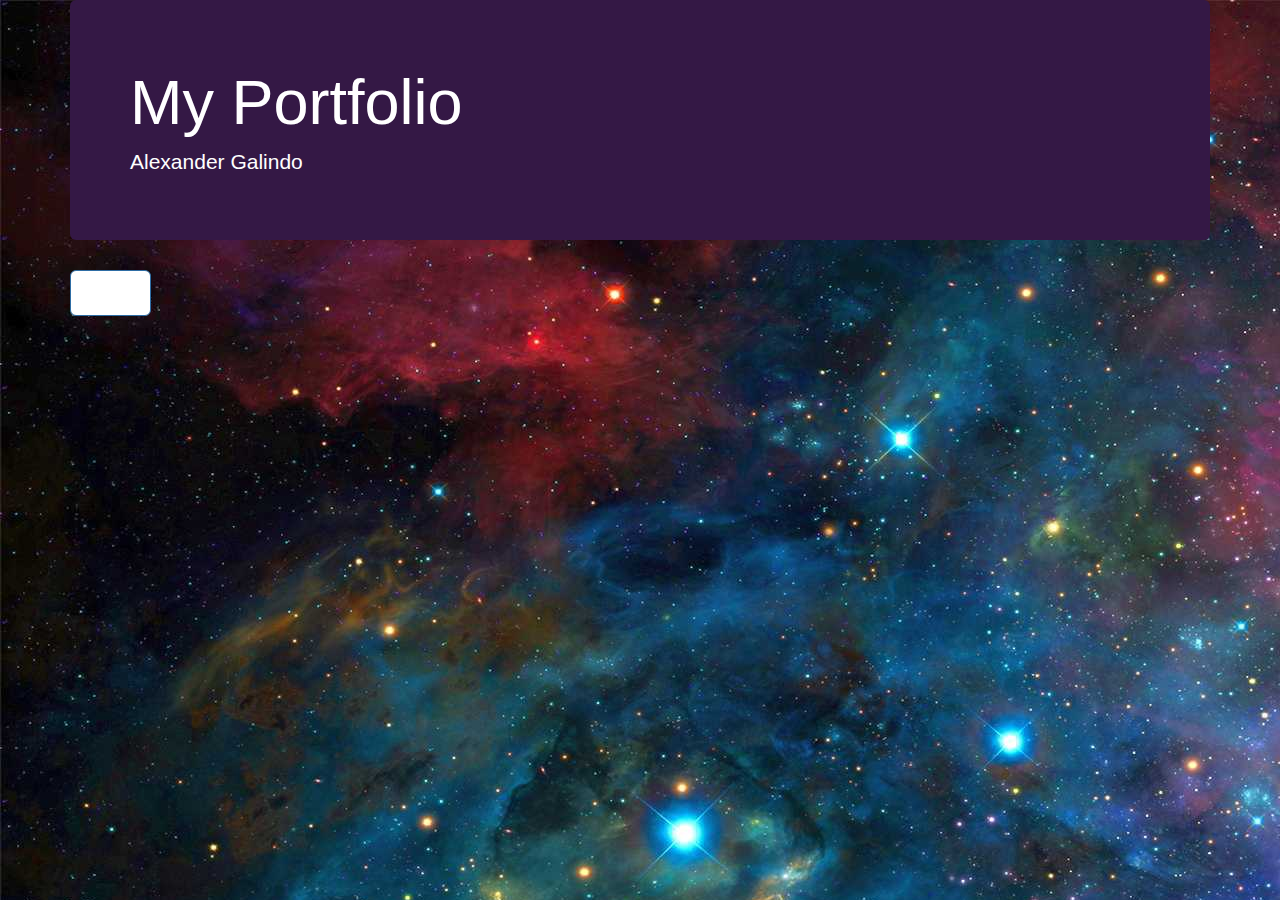
==== index.html @ 7c133672 "Update index.html" ====
<!DOCTYPE HTML>
<html>
<head>
  <title>My Portfolio</title>
   <link rel="stylesheet" type="text/css" href="style.css">
  <meta charset="utf-8">
<meta name="viewport" content="width=device-width, initial-scale=1">
<link rel="stylesheet" href="https://maxcdn.bootstrapcdn.com/bootstrap/3.4.0/css/bootstrap.min.css">
<script src="https://ajax.googleapis.com/ajax/libs/jquery/3.4.1/jquery.min.js"></script>
<script src="https://maxcdn.bootstrapcdn.com/bootstrap/3.4.0/js/bootstrap.min.js"></script>
</head>
  <body background="galaxy.jpg">
    <div class="container">
  <div class="jumbotron" style="background-color:#341845; color:white;">
  <h1 class="display-4">My Portfolio</h1>
  <p class="lead">Alexander Galindo</p>
</div>
      <p class="lead">
    <a class="btn btn-primary btn-lg" href="unit1.html" role="button" style="background-color:white; color:white;">Unit 1</a>
  </p>
  </div>      
  </body>
</html>
---- style.css ----
body {
  margin: 0;
  font-size: 28px;
  font-family: Arial, Helvetica, sans-serif;
  color: black;
}

.header {
  padding: 30px;
  text-align: left;
}

.vertical-menu {
  width: 200px;
  height: 150px;
  overflow-y: auto;
  background-color:#dbeaff;
}

.vertical-menu a {
  background-color:#bbd5fc ;
  color: White;
  display: block;
  padding: 12px;
  text-decoration: none;
}

.vertical-menu a:hover {
  background-color: #bbd5fc;
}

.vertical-menu a.active {
  background-color:#bbd5fc ;
  color: white;
}

.box{
  border: 1px solid green ;
}

.button {
  display: inline-block;
  padding: 15px 25px;
  font-size: 24px;
  cursor: pointer;
  text-align: center;
  text-decoration: none;
  outline: none;
  color: #fff;
  background-color: #4CAF50;
  border: none;
  border-radius: 15px;
  box-shadow: 0 9px #999;
}

.button:hover {background-color: #dbeaff"}

.button:active {
  background-color: #3e8e41;
  box-shadow: 0 5px #666;
  transform: translateY(4px);
}

.box{
  width: 320px;
  padding: 10px;
  border: 5px solid gray;
  margin: 0;
}
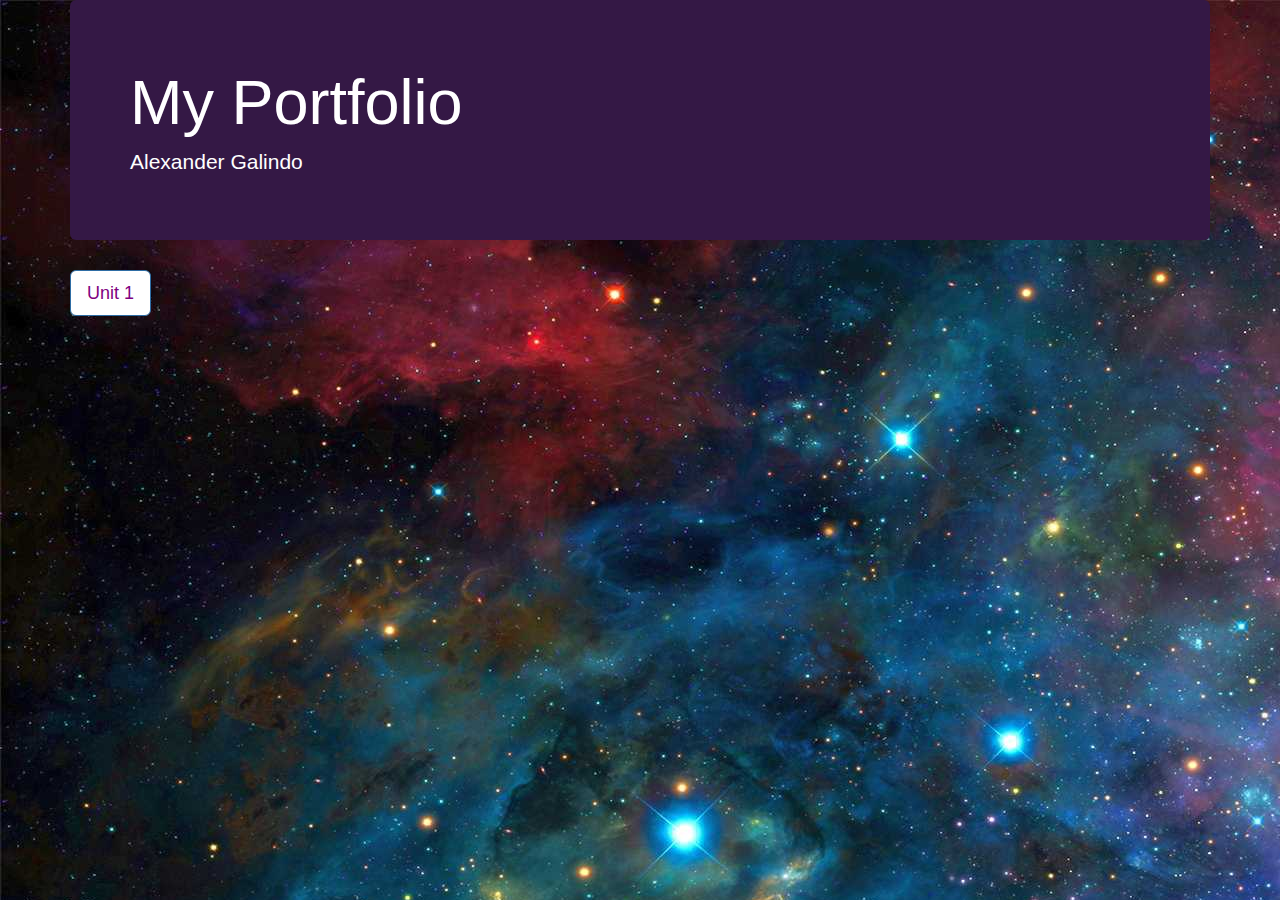
==== commit 7e5352b5: "Update index.html" ====
--- a/index.html
+++ b/index.html
@@ -16,7 +16,7 @@
   <p class="lead">Alexander Galindo</p>
 </div>
       <p class="lead">
-    <a class="btn btn-primary btn-lg" href="unit1.html" role="button" style="background-color:white; color:white;">Unit 1</a>
+    <a class="btn btn-primary btn-lg" href="unit1.html" role="button" style="background-color:white; color:Purple;">Unit 1</a>
   </p>
   </div>      
   </body>
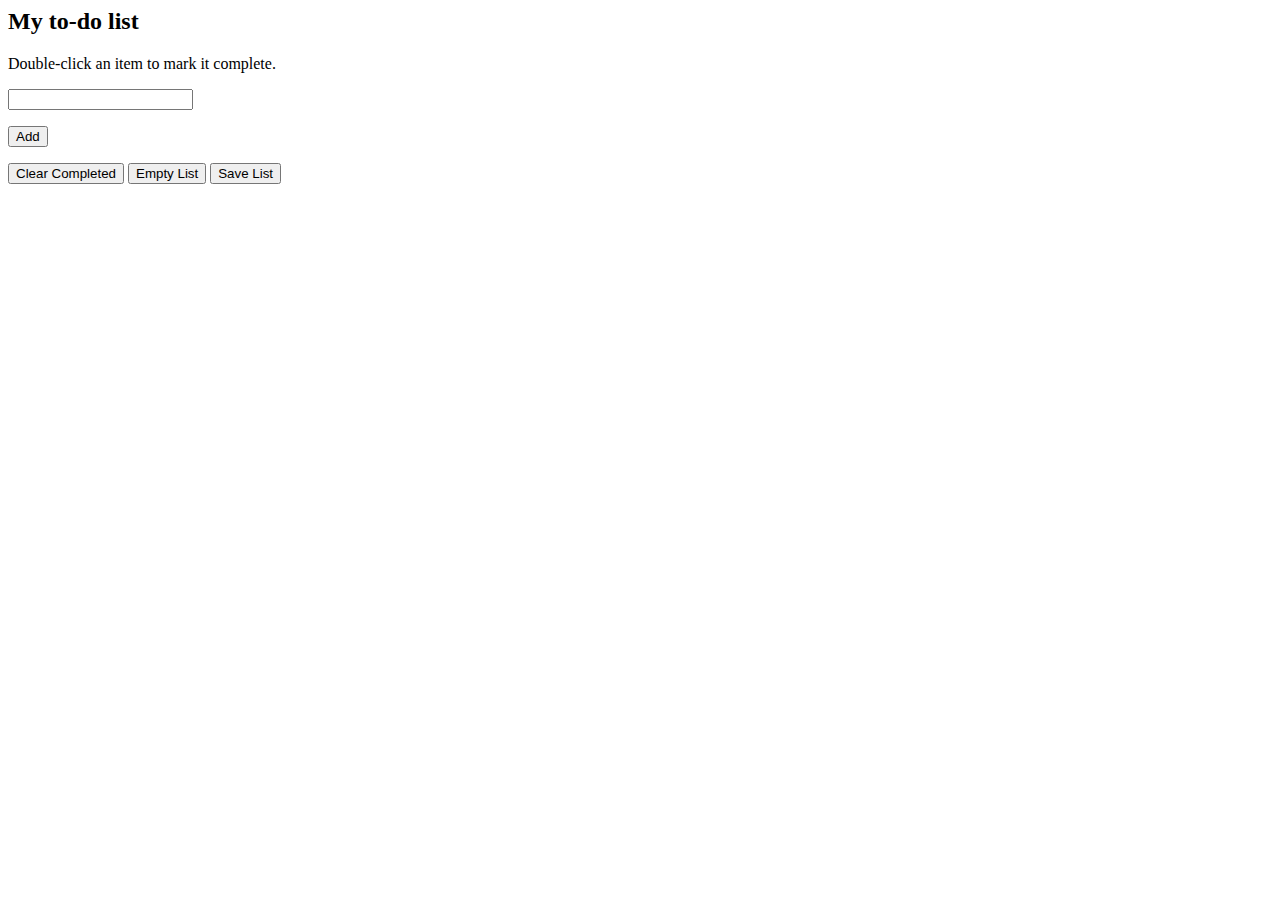
==== commit fa626e74: "Add files via upload" ====
--- a/index.html
+++ b/index.html
@@ -1,23 +1,30 @@
-<!DOCTYPE HTML>
 <html>
+
 <head>
-  <title>My Portfolio</title>
-   <link rel="stylesheet" type="text/css" href="style.css">
-  <meta charset="utf-8">
-<meta name="viewport" content="width=device-width, initial-scale=1">
-<link rel="stylesheet" href="https://maxcdn.bootstrapcdn.com/bootstrap/3.4.0/css/bootstrap.min.css">
-<script src="https://ajax.googleapis.com/ajax/libs/jquery/3.4.1/jquery.min.js"></script>
-<script src="https://maxcdn.bootstrapcdn.com/bootstrap/3.4.0/js/bootstrap.min.js"></script>
+    <title>JavaScript to do list</title>
+    <link rel="stylesheet" href="css/style.css">
 </head>
-  <body background="galaxy.jpg">
-    <div class="container">
-  <div class="jumbotron" style="background-color:#341845; color:white;">
-  <h1 class="display-4">My Portfolio</h1>
-  <p class="lead">Alexander Galindo</p>
-</div>
-      <p class="lead">
-    <a class="btn btn-primary btn-lg" href="unit1.html" role="button" style="background-color:white; color:Purple;">Unit 1</a>
-  </p>
-  </div>      
-  </body>
+
+<body>
+
+    <div class="todo-wrapper">
+        <h2>My to-do list</h2>
+        <p>Double-click an item to mark it complete.</p>
+        <form name="todo-adder">
+            <input type="text" id="todo-entry-box" />
+        </form>
+        <button id="add-button" class="pretty-button">Add</button>
+        <br />
+        <ol id="todo-list">
+        </ol>
+        <div id="control-wrapper">
+            <button id="clear-completed-button" class="pretty-button">Clear Completed</button>
+            <button id="empty-button" class="pretty-button">Empty List</button>
+            <button id="save-button" class="pretty-button">Save List</button>
+        </div>
+    </div>
+
+    <script src="script.js"></script>
+</body>
+
 </html>
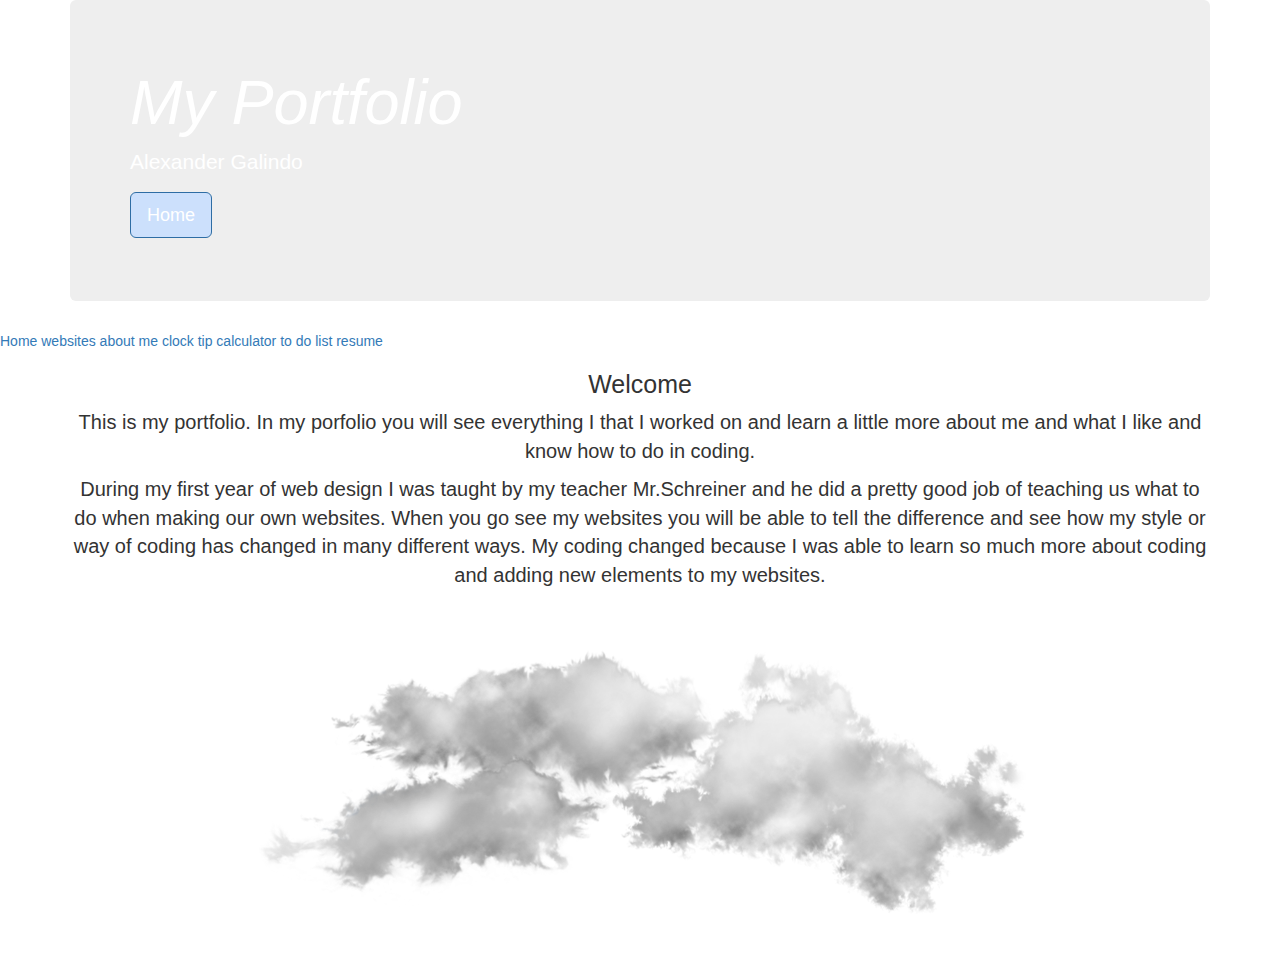
==== commit 67b3a609: "Rename unit1.html to index.html" ====
--- a/index.html
+++ b/index.html
@@ -1,30 +1,45 @@
-<html>
-
-<head>
-    <title>JavaScript to do list</title>
-    <link rel="stylesheet" href="css/style.css">
-</head>
-
-<body>
-
-    <div class="todo-wrapper">
-        <h2>My to-do list</h2>
-        <p>Double-click an item to mark it complete.</p>
-        <form name="todo-adder">
-            <input type="text" id="todo-entry-box" />
-        </form>
-        <button id="add-button" class="pretty-button">Add</button>
-        <br />
-        <ol id="todo-list">
-        </ol>
-        <div id="control-wrapper">
-            <button id="clear-completed-button" class="pretty-button">Clear Completed</button>
-            <button id="empty-button" class="pretty-button">Empty List</button>
-            <button id="save-button" class="pretty-button">Save List</button>
-        </div>
-    </div>
-
-    <script src="script.js"></script>
-</body>
-
-</html>
+<!DOCTYPE html>
+<html>
+<head>
+  <title>My Portfolio</title>
+   <link rel="stylesheet" type="text/css" href="style.css">
+   <meta charset="utf-8">
+<meta name="viewport" content="width=device-width, initial-scale=1">
+<link rel="stylesheet" href="https://maxcdn.bootstrapcdn.com/bootstrap/3.4.0/css/bootstrap.min.css">
+<script src="https://ajax.googleapis.com/ajax/libs/jquery/3.4.1/jquery.min.js"></script>
+<script src="https://maxcdn.bootstrapcdn.com/bootstrap/3.4.0/js/bootstrap.min.js"></script>
+</head>
+<body>
+   <div class="container">
+  <div class="jumbotron" style="background-image: url(https://ak8.picdn.net/shutterstock/videos/1357738/thumb/1.jpg); background-size: 100%; color: white;">
+  <h1 class="display-4" style="font-style:italic;">My Portfolio</h1>
+  <p class="lead">Alexander Galindo</p>
+  <p class="lead">
+    <a class="btn btn-primary btn-lg" href="index.html" role="button" style="background-color:#cce0fc;">Home</a>
+  </p>
+</div>
+  </div>
+  
+<div class="vertical-menu">
+  <a href="unit1.html">Home</a>
+  <a href="websites.html">websites</a>
+  <a href="aboutme.html">about me</a>
+  <a href="clockk.html">clock</a>
+  <a href="tipcalculator.html">tip calculator</a>
+  <a href="todo.html">to do list</a>
+  <a href="https://121agalindocardozo.github.io/portfolio2/">resume</a>
+</div>
+   <div class="container">
+<h3><center style="font-size: 25px;">Welcome</center></h3>
+<center><p style="font-size: 20px;"> This is my portfolio. In my porfolio you will see everything I that I worked on
+  and learn a little more about me and what I like and know how to do in coding.</p></center>
+  <center><p style="font-size: 20px;">During my first year of web design I was taught by my teacher Mr.Schreiner and he did a pretty good job of teaching us what 
+  to do when making our own websites. When you go see my websites you will be able to tell the difference and see how my style or way
+  of coding has changed in many different ways. My coding changed because I was able to learn so much more about coding and 
+  adding new elements to my websites.</p></center>
+  </div>
+<center><img src="graycloud.png" style=" align: left; width: 800px;"></a></center>
+ 
+    
+</body>
+</html>
--- a/style.css
+++ b/style.css
@@ -0,0 +1,113 @@
+body {
+    background-color: #49B749;
+    font-family: "HelveticaNeue-Light", "Helvetica Neue Light", "Helvetica Neue", Helvetica, Arial, "Lucida Grande", sans-serif;
+}
+
+.todo-wrapper {
+    margin-top: 50px;
+    background-color: #fff;
+    border-radius: 15px;
+    margin-left: auto;
+    margin-right: auto;
+    padding: 30px;
+    font-weight: 300;
+}
+
+.todo-wrapper h2 {
+    margin: 0;
+}
+
+.todo-wrapper p {
+    font-style: italic;
+    color: #666;
+    margin: 5px 0;
+}
+
+.todo-wrapper ol {
+    margin: 20px 0;
+}
+
+.todo-wrapper ol li {
+    margin: 5px 0;
+    padding: 3px;
+    -webkit-user-select: none;
+    -moz-user-select: none;
+    -ms-user-select: none;
+    user-select: none;
+    -webkit-transition: all 0.5s ease-out;
+    transition: all 0.5s ease-out;
+}
+
+.todo-wrapper ol li:nth-child(even) {
+    background: #ddd;
+}
+
+.todo-wrapper .completed {
+    text-decoration: line-through;
+    color: #666;
+}
+
+.todo-wrapper .pretty-button {
+    margin: 10px 2px;
+    padding: 5px 20px;
+    border-radius: 15px;
+    background-color: #0093D5;
+    border: none;
+    color: #fff;
+    text-align: center;
+    display: inline-block;
+    font-size: small;
+}
+
+.todo-wrapper .pretty-button:hover {
+    cursor: pointer;
+    opacity: 0.75;
+}
+
+.todo-wrapper input {
+    padding: 3px 6px;
+}
+
+.todo-wrapper form {
+    display: inline-block;
+}
+
+#control-wrapper {
+    text-align: center;
+    display: flex;
+    flex-wrap: wrap;
+    justify-content: space-around;
+}
+
+.todo-wrapper #clear-button {
+    background-color: #49B749;
+}
+
+.todo-wrapper #empty-button {
+    background-color: #9B1C20;
+}
+
+.todo-wrapper #save-button {
+    background-color: #49B749;
+}
+
+@media only screen and (min-width: 1400px) {
+    .todo-wrapper {
+        width: 50%;
+    }
+
+    .todo-wrapper input {
+        width: 600px;
+    }
+
+}
+
+@media only screen and (max-width: 1399px) and (min-width: 750px) {
+    .todo-wrapper {
+        width: 75%;
+    }
+
+    .todo-wrapper input {
+        width: 400px;
+    }
+}
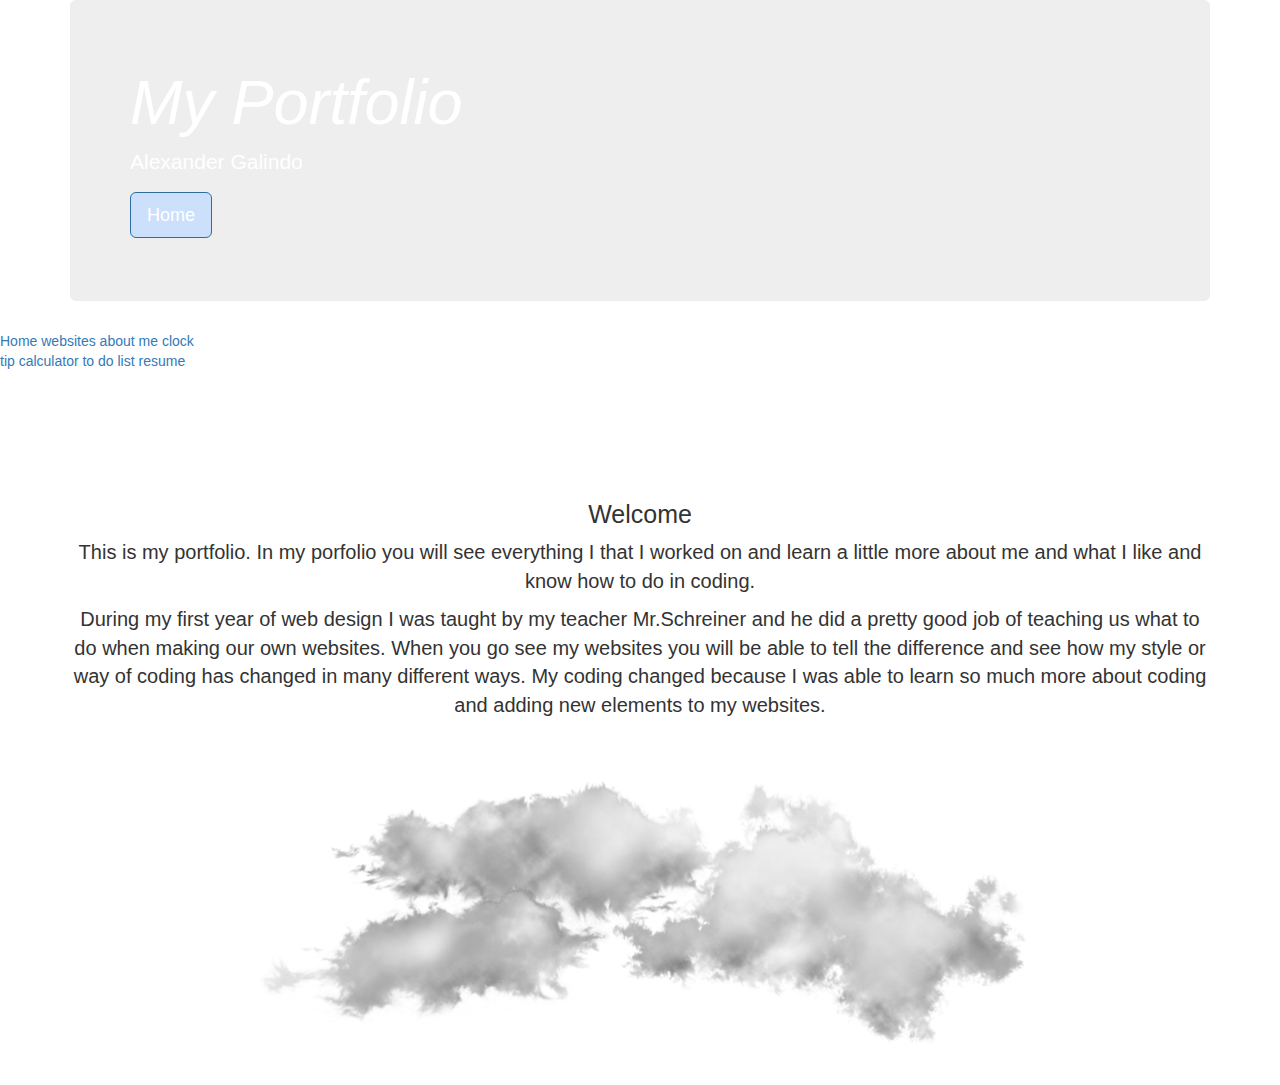
==== commit ce65063c: "Update index.html" ====
--- a/index.html
+++ b/index.html
@@ -9,6 +9,13 @@
 <script src="https://ajax.googleapis.com/ajax/libs/jquery/3.4.1/jquery.min.js"></script>
 <script src="https://maxcdn.bootstrapcdn.com/bootstrap/3.4.0/js/bootstrap.min.js"></script>
 </head>
+  <style>
+    .vertical-menu {
+  width: 200px;
+  height: 150px;
+  overflow-y: auto;
+}</style>
+  
 <body>
    <div class="container">
   <div class="jumbotron" style="background-image: url(https://ak8.picdn.net/shutterstock/videos/1357738/thumb/1.jpg); background-size: 100%; color: white;">
--- a/style.css
+++ b/style.css
@@ -111,3 +111,9 @@
         width: 400px;
     }
 }
+
+.vertical-menu {
+  width: 200px;
+  height: 150px;
+  overflow-y: auto;
+}
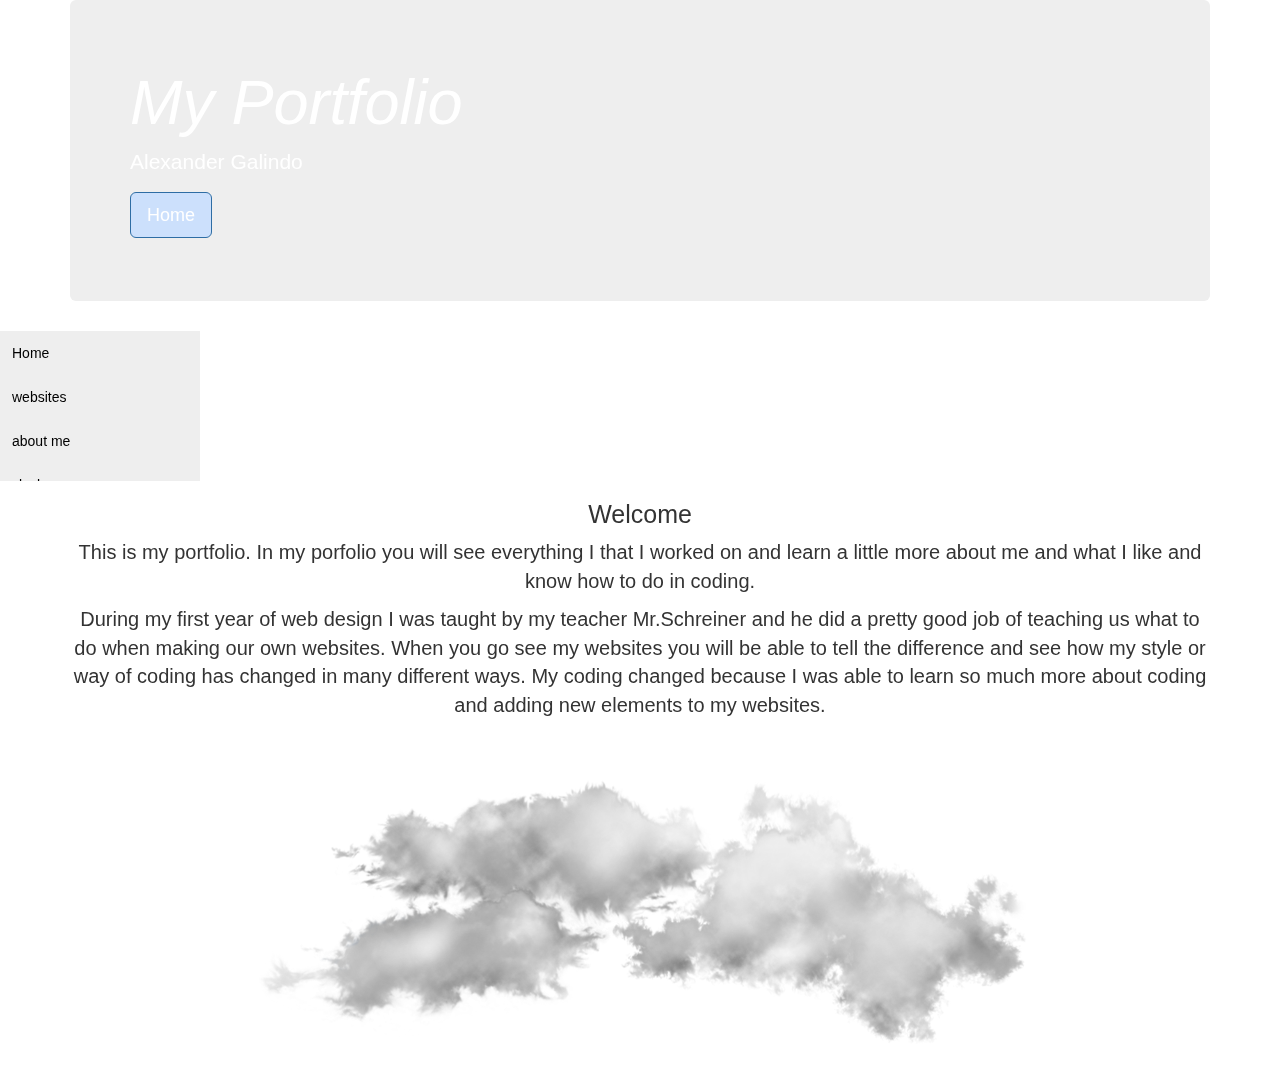
==== commit 0f38287d: "Update index.html" ====
--- a/index.html
+++ b/index.html
@@ -14,7 +14,24 @@
   width: 200px;
   height: 150px;
   overflow-y: auto;
-}</style>
+}
+  .vertical-menu a {
+  background-color: #eee;
+  color: black;
+  display: block;
+  padding: 12px;
+  text-decoration: none;
+}
+
+.vertical-menu a:hover {
+  background-color: #ccc;
+}
+
+.vertical-menu a.active {
+  background-color: #4CAF50;
+  color: white;
+}
+  </style>
   
 <body>
    <div class="container">
